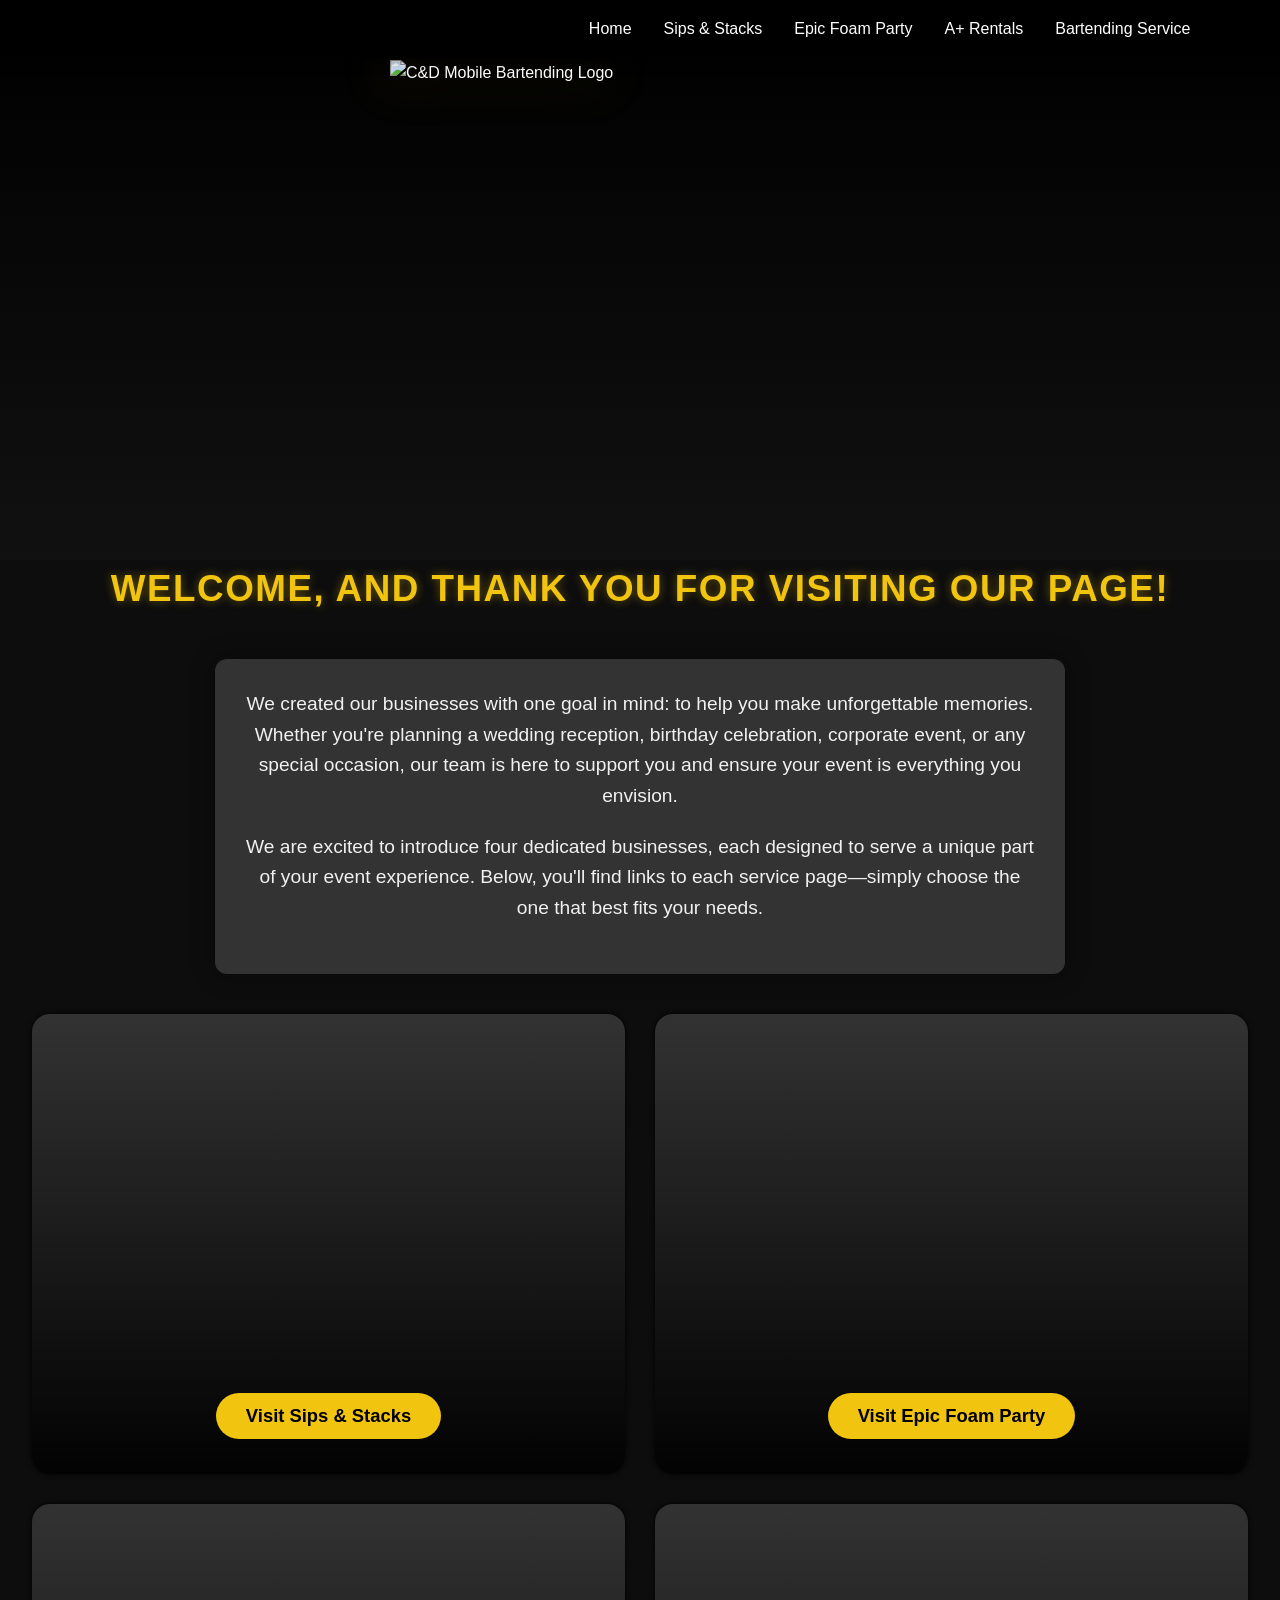
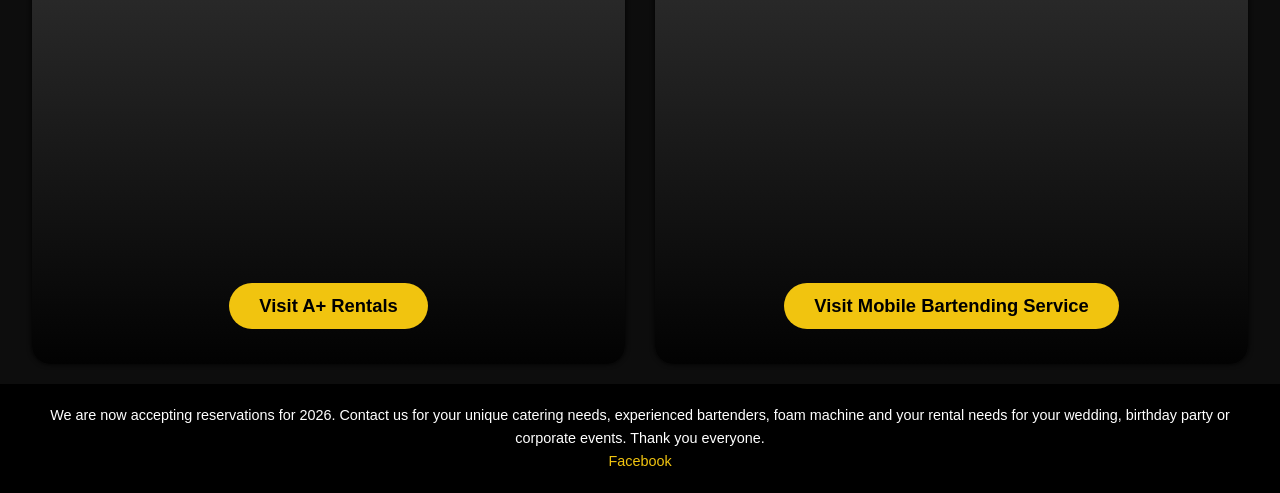
==== home.html @ 786255f0 "Add files via upload" ====
<!DOCTYPE html>
<html lang="en">
<head>
  <meta charset="UTF-8">
  <meta name="viewport" content="width=device-width, initial-scale=1.0">
  <title>C&D Mobile Bartending</title>
  <link rel="stylesheet" href="Bar.css">
</head>
<body>
<nav class="global-nav">
<div></div>

  <ul class="nav-menu">
    <li><a href="home.html">Home</a></li>
    <li><a href="Sips_Stacks.html">Sips & Stacks</a></li>
    <li><a href="EpicFoamParty.html">Epic Foam Party</a></li>
    <li><a href="A_Rentals.html">A+ Rentals</a></li>
    <li><a href="index.html">Bartending Service</a></li>
  </ul>

  <div class="nav-toggle">☰</div>
</nav>

<header class="Banner fade-in">
    <img src="Logo1.PNG" alt="C&D Mobile Bartending Logo">
</header>

<main>
  <h1 id="Welcome_Tag" class="fade-in-up">Welcome, and Thank You for Visiting Our Page!</h1>

  <div class="Intro fade-in-up">
      <p>We created our businesses with one goal in mind: to help you make unforgettable memories. Whether you're planning a wedding reception, birthday celebration, corporate event, or any special occasion, our team is here to support you and ensure your event is everything you envision.</p>

      <p>We are excited to introduce four dedicated businesses, each designed to serve a unique part of your event experience. Below, you'll find links to each service page—simply choose the one that best fits your needs.</p>
  </div>

  <div class="container">

      <div class="service-box Sips-and-Stacks hover-glow">
          <div class="overlay"></div>
          <button onclick="location.href='Sips_Stacks.html'">Visit Sips & Stacks</button>
      </div>

      <div class="service-box Epic-Foam-Party hover-glow">
          <div class="overlay"></div>
          <button onclick="location.href='EpicFoamParty.html'">Visit Epic Foam Party</button>
      </div>

      <div class="service-box ARentals hover-glow">
          <div class="overlay"></div>
          <button onclick="location.href='A_Rentals.html'">Visit A+ Rentals</button>
      </div>

      <div class="service-box CD-Bartending hover-glow">
          <div class="overlay"></div>
          <button onclick="location.href='index.html'">Visit Mobile Bartending Service</button>
      </div>

  </div>
</main>

<footer>
    <p>We are now accepting reservations for 2026. Contact us for your unique catering needs, experienced bartenders, foam machine and your rental needs for your wedding, birthday party or corporate events. Thank you everyone.</p>
    <a href="https://www.facebook.com/share/1Mt6kWymyD/?mibextid=wwXIfr">Facebook</a>
</footer>

<script>
const navToggle = document.querySelector('.nav-toggle');
const navMenu = document.querySelector('.nav-menu');

if(navToggle){
  navToggle.addEventListener('click', () => {
    navMenu.classList.toggle('active');
  });
}
</script>

</body>
</html>
---- Bar.css ----
* {
  margin: 0;
  padding: 0;
  box-sizing: border-box;
  font-family: 'Poppins', sans-serif;
}

body {
  background-color: #0d0d0d;
  scroll-behavior: smooth;
  line-height: 1.6;
  color: #ffffff;
}


.Banner {
  width: 100%;
  height: 500px;
  background: linear-gradient(180deg, #000000, #111111);
  display: flex;
  justify-content: center;
  align-items: center;
  padding: 40px 40px;
  margin: auto;
}

.Banner img {
  width: 100%;
  max-width: 600px;
  height: 500px;
  filter: drop-shadow(0 0 25px rgba(241,196,15,0.3));
}


#Welcome_Tag {
  font-size: 2.7rem;
  font-weight: 700;
  text-align: center;
  margin-top: 40px;
  color: #f1c40f;
  letter-spacing: 1.5px;
  text-transform: uppercase;
  text-shadow: 0 0 10px rgba(241,196,15,0.4);
}


.Intro {
  width: 90%;
  max-width: 900px;
  margin: 40px auto;
  background: rgba(30,30,30,0.95);
  padding: 35px;
  border-radius: 14px;
  color: #f1f1f1;
  box-shadow: 0 0 25px rgba(0,0,0,0.6);
  backdrop-filter: blur(6px);
}

.Intro p {
  margin-bottom: 20px;
  font-size: 1.2rem;
  text-align: center;
}

.container {
  display: grid;
  grid-template-columns: repeat(auto-fit, minmax(500px, 1fr));
  gap: 30px;
  width: 95%;
  margin: 20px auto;
}


.service-box {
  height: 460px;
  background-size: 55%;
  background-repeat: no-repeat;
  background-position: center 40px;
  border-radius: 18px;
  background-color: #151515;
  position: relative;
  overflow: hidden;
  display: flex;
  align-items: flex-end;
  justify-content: center;
  padding-bottom: 35px;
  box-shadow: 0 0 5px #000;
  transition: transform .3s ease, box-shadow .3s ease;
}


.service-box .overlay {
  position: absolute;
  bottom: 0;
  width: 100%;
  height: 100%;
  background: linear-gradient(to top, rgba(0, 0, 0, 0.9), rgba(255, 255, 255, 0.126));
}

.hover-glow:hover {
  transform: scale(1.03);
  box-shadow: 0 0 25px rgba(241,196,15,0.4);
}
iframe {
  width: 100%;
  height: 300px;
  border: none;
  border-radius: 12px;
  box-shadow: 0 0 15px rgba(0,0,0,0.5);
  margin-bottom: 15px;
}


.service-box button {
  padding: 12px 30px;
  font-size: 1.15rem;
  background-color: #f1c40f;
  color: #000;
  border: none;
  border-radius: 30px;
  font-weight: bold;
  cursor: pointer;
  z-index: 2;
  transition: 0.3s ease;
}

.service-box button:hover {
  background-color: #ffe27a;
  transform: scale(1.07);
}

.Sips-and-Stacks { background-image: url("Logo3.PNG"); }
.Epic-Foam-Party { background-image: url("Logo4.PNG"); }
.ARentals        { background-image: url("Logo5.PNG"); }
.CD-Bartending   { background-image: url("Logo2.PNG"); }


.fade-in {
  animation: fadeIn 1.5s ease forwards;
  opacity: 0;
}

.fade-in-up {
  animation: fadeInUp 1.5s ease forwards;
  opacity: 0;
}
.Banner {
  width: 100%;
  height: 540px;
  display: flex;
  justify-content: center;
  align-items: center;
  padding-top: 80px;
}

.Banner img {
  width: 100%;
  max-width: 500px;
}

#Welcome_Tag {
  font-size: 2.3rem;
  text-align: center;
  margin-top: 20px;
  color: #f1c40f;
}
.Intro {
  width: 90%;
  max-width: 850px;
  margin: 40px auto;
  background: #333;
  padding: 30px;
  border-radius: 12px;
  box-shadow: 0 0 25px rgba(0,0,0,0.4);
}
.menu-section {
  text-align: center;
  margin-top: 50px;
}

.menu-section h2 {
  font-size: 2rem;
  color: #f1c40f;
}

.menu-grid {
  margin: 40px auto;
  width: 90%;
  max-width: 1000px;
  display: grid;
  grid-template-columns: repeat(auto-fit, minmax(280px, 1fr));
  gap: 25px;
}

.menu-item {
  background: #222;
  padding: 20px;
  border-radius: 10px;
  box-shadow: 0 0 20px rgba(0,0,0,0.5);
  transition: 0.3s ease;
}

.menu-item:hover {
  transform: scale(1.03);
}

.menu-item img {
  width: 100%;
  height: 200px;
  object-fit: cover;
  border-radius: 10px;
}


.reservation-section {
  margin-top: 60px;
  padding: 40px 20px;
  background: #111;
  text-align: center;
}

.reservation-section h2 {
  color: #f1c40f;
}

.reservation-form {
  width: 90%;
  max-width: 600px;
  margin: 30px auto;
  display: flex;
  flex-direction: column;
  gap: 15px;
}

.reservation-form input,
.reservation-form select,
.reservation-form textarea {
  padding: 12px;
  border-radius: 6px;
  border: none;
  background: #333;
  color: #fff;
}

.reservation-form button {
  padding: 14px;
  border: none;
  background: #f1c40f;
  color: #000;
  font-weight: bold;
  border-radius: 30px;
  cursor: pointer;
  transition: 0.3s;
}

.reservation-form button:hover {
  background: #ffe27a;
  transform: scale(1.05);
}


#contact {
  padding: 50px;
  background: #111;
  text-align: center;
}

footer {
  padding: 20px;
  background: #000;
  text-align: center;
  color: #fff;
}

.fade-in {
  opacity: 0;
  transform: translateY(20px);
  animation: fadeUp 1s ease forwards;
}


.logo {
  background-image: url("Logo2.PNG");
  height: 100px;
  width: 100px;
  background-size: contain;
  background-repeat: no-repeat;
  background-position:left;
  border: solid rgb(255, 255, 255) 2px;
}
.logo2 {
  background-image: url("Logo3.PNG");
  height: 100px;
  width: 100px;
  background-size: contain;
  background-repeat: no-repeat;
  background-position:left;
  border: solid rgb(255, 255, 255) 2px;
}


.global-nav {
  display: flex;
  justify-content: space-between;
  align-items: center;
  padding: 1rem 7%;
  background: rgba(0, 0, 0, 0.95);
  position: fixed;
  top: 0;
  width: 100%;
  z-index: 2000;
  box-shadow: 0 2px 10px rgba(0,0,0,0.6);
}


.nav-logo {
  background-image: url("Logo2.PNG");
  background-size: contain;
  background-repeat: no-repeat;
  width: 70px;
  height: 70px;
}
.nav-logo4 {
  background-image: url("Logo4.PNG");
  background-size: contain;
  background-repeat: no-repeat;
  width: 70px;
  height: 70px;
}
.nav-logo3 {
  background-image: url("Logo3.PNG");
  background-size: contain;
  background-repeat: no-repeat;
  width: 70px;
  height: 70px;
}
.nav-logo0 {
  background-size: contain;
  background-repeat: no-repeat;
  width: 70px;
  height: 70px;
}
.nav-logo5 {
  background-image: url("Logo5.PNG");
  background-size: contain;
  background-repeat: no-repeat;
  width: 70px;
  height: 70px;
}



.nav-menu {
  list-style: none;
  display: flex;
  gap: 2rem;
}

.nav-menu a {
  text-decoration: none;
  color: #fff;
  font-size: 1rem;
  transition: 0.3s;
}

.nav-menu a:hover {
  color: #f1c40f;
}


.nav-toggle {
  display: none;
  font-size: 2rem;
  cursor: pointer;
  color: #fff;
}


.hero {
  background: url("backgroundimg1.png") no-repeat center center/contain;
  background-color: #000;
  background-size: 100%;
  height: 1000px;
  display: flex;
  justify-content: center;
  align-items: center;
  text-align: center;
  position: relative;
}
.hero1 {
  background: url("stacks.jpg") no-repeat center center/contain;
  background-color: #000;
  background-size: cover; 
  height: 600px;
  display: flex;
  justify-content: center;
  align-items: center;
  text-align: center;
  position: relative;
}
.hero2 {
  background: url("foamParty.webp") no-repeat center center/contain;
  background-color: #000;
  background-size: cover; 
  height: 600px;
  display: flex;
  justify-content: center;
  align-items: center;
  text-align: center;
  position: relative;
}
.hero3 {
  background: url("A+Rentals.jpg") no-repeat center center/contain;
  background-color: #000;
  background-size: cover; 
  height: 600px;
  display: flex;
  justify-content: center;
  align-items: center;
  text-align: center;
  position: relative;
}
iframe{
  width: 100%;
  height: 600px;
  border: none;
}
.imgsection{
   background: url("dirtySoda.webp") no-repeat center center/contain;
  background-color: #000;
  background-size: cover; 
  height: 600px;
  display: flex;
  justify-content: center;
  align-items: center;
  text-align: center;
  position: relative;
}
.imgsection1{
   background: url("Party.jpg") no-repeat center center/contain;
 background-color: #000;
  background-size: cover; 
  height: 600px;
  display: flex;
  justify-content: center;
  align-items: center;
  text-align: center;
  position: relative;
}
.overlay {
  position: absolute;
  top: 0; left: 0;
  width: 100px;
  height: 100px
}

.hero-content {
  position: relative;
  z-index: 1;
  padding: 2rem;
}

.hero h1 {
  font-size: 2.5rem;
  color: #f1c40f;
  margin-bottom: 1rem;
}

.hero p {
  font-size: 1.2rem;
  margin-bottom: 2rem;
}

.btn {
  background: #f1c40f;
  color: #000;
  padding: 0.8em 1.5em;
  border-radius: 25px;
  text-decoration: none;
  font-weight: 600;
  transition: 0.3s;

}

.hero-content h1{
  color: white;
  border-radius: 10px;
}
.hero-content1s h1{
  color: black;
  border-radius: 10px;
}

.btn:hover {
  background: #ffdb4d;
}

.section {
  padding: 100px 10%;
  text-align: center;
}
.section h2 {
  color:#f1c40f;
}

.light-bg {
  background: #000000;
}

.service-grid {
  display: grid;
  grid-template-columns: repeat(auto-fit, minmax(250px, 1fr));
  gap: 2rem;
  margin-top: 2rem;
}

.service-card {
  background: #333;
  padding: 1.5rem;
  border-radius: 15px;
  transition: 0.3s;
}

.service-card:hover {
  transform: translateY(-5px);
}
table {
  width: 80%;
  margin: 3rem auto;
  border-collapse: collapse;
  border: 1px solid #f1c40f;
  color: #f1c40f;
  text-align: left;
}
table th, table td {
  padding: 12px 15px;
  border: 1px solid #f1c40f;
}
table th {
  background: #222;
}

.gallery-grid {
  display: grid;
  grid-template-columns: repeat(auto-fit, minmax(250px, 1fr));
  gap: 1rem;
  margin-top: 2rem;
}

.gallery-grid img {
  width: 100%;
  border-radius: 10px;
}

.contact-form {
  display: flex;
  flex-direction: column;
  max-width: 500px;
  margin: 2rem auto;
}

.contact-form input, 
.contact-form textarea {
  background: #333;
  border: none;
  border-radius: 10px;
  color: #fff;
  padding: 0.8rem;
  margin-bottom: 1rem;
}

footer {
  background: #000;
  text-align: center;
  padding: 20px;
  font-size: 0.9rem;
}

footer a {
  color: #f1c40f;
  text-decoration: none;
}


@media (max-width: 768px) {

  .nav-menu {
    position: absolute;
    top: 80px;
    right: 7%;
    background: #000;
    flex-direction: column;
    gap: 1rem;
    padding: 1rem;
    display: none;
  }

  .nav-menu.active {
    display: flex;
  }

  .nav-toggle {
    display: block;
  }

}
@keyframes fadeIn {
  to { opacity: 1; }
}

@keyframes fadeInUp {
  from { transform: translateY(40px); opacity: 0; }
  to { transform: translateY(0); opacity: 1; }
}


.fade-in {
  opacity: 0;
  animation: fadeIn 1s forwards;
}

.fade-in-up {
  opacity: 0;
  transform: translateY(40px);
  animation: fadeInUp 1s forwards;
}


.fade-delay-1 { animation-delay: 0.2s; }
.fade-delay-2 { animation-delay: 0.4s; }
.fade-delay-3 { animation-delay: 0.6s; }
.fade-delay-4 { animation-delay: 0.8s; }
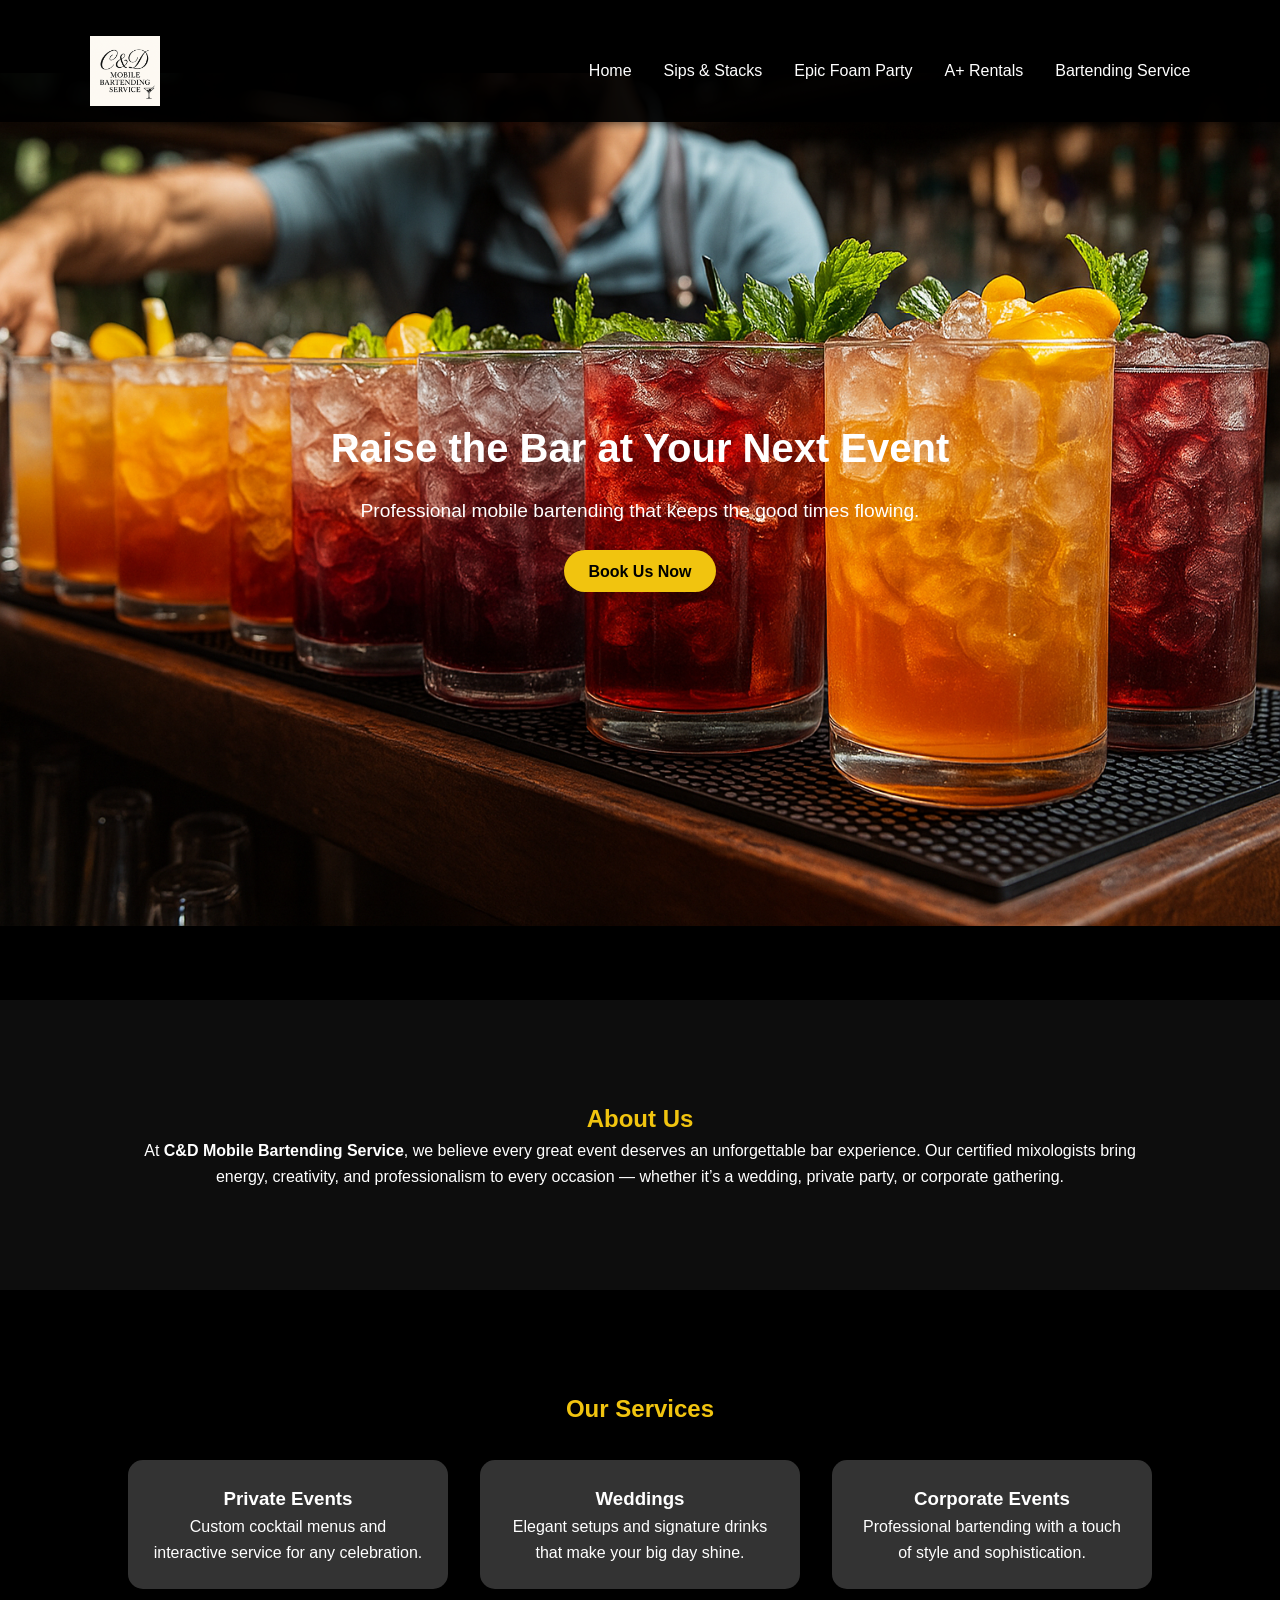
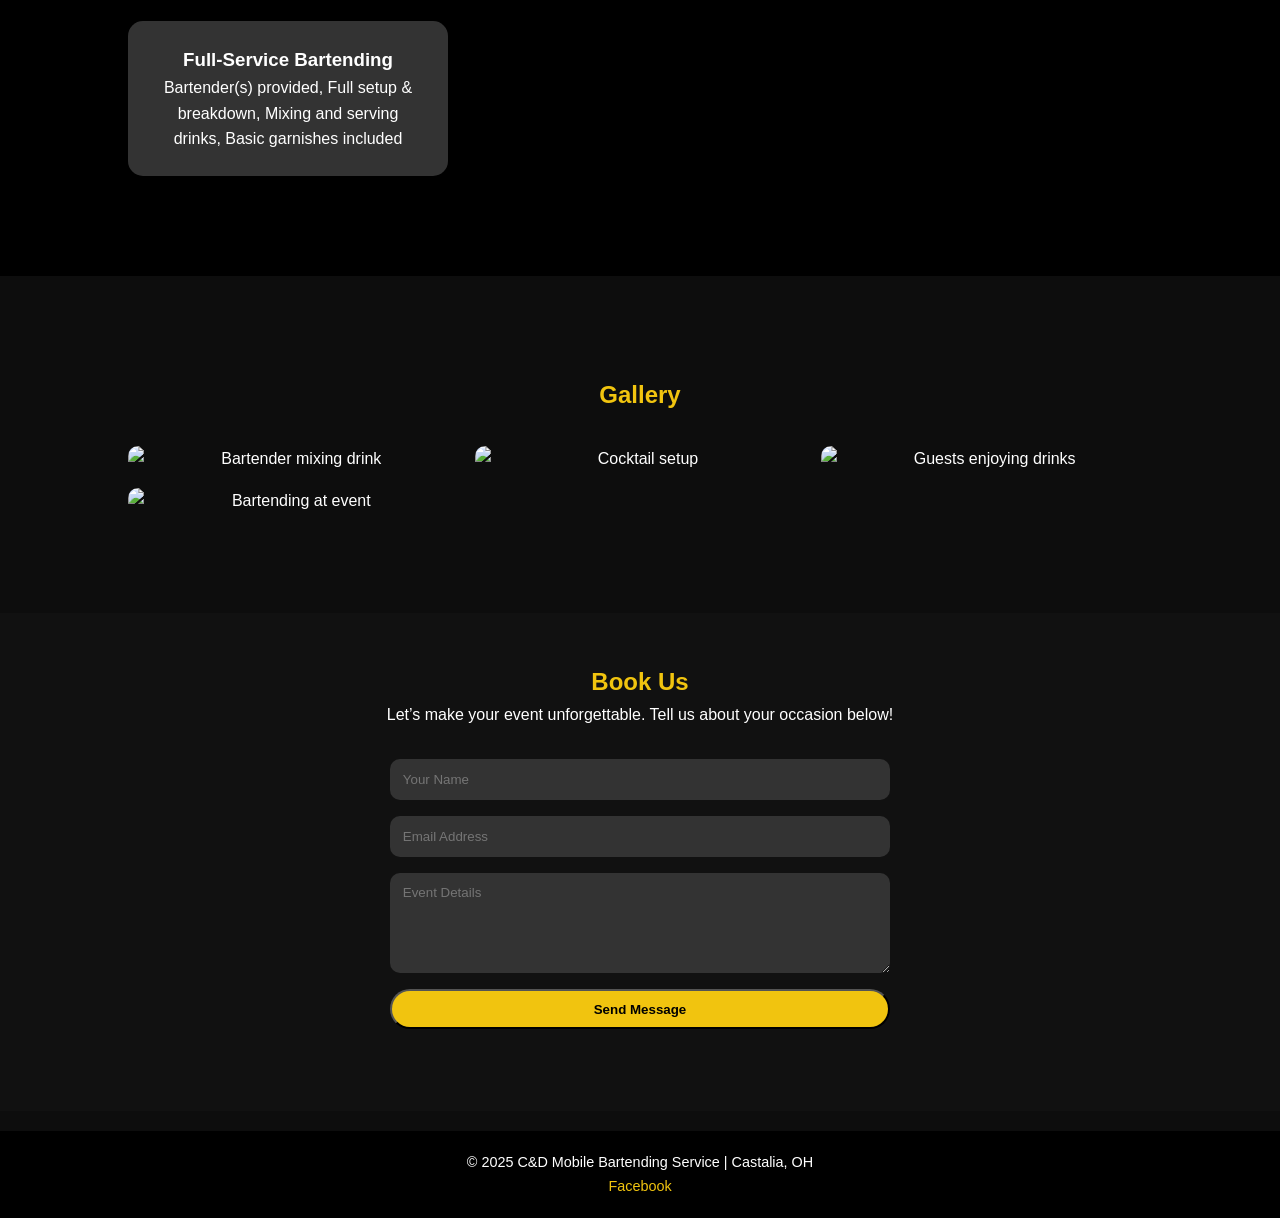
==== commit 9501548d: "Rename index1.html to home.html" ====
--- a/home.html
+++ b/home.html
@@ -5,11 +5,23 @@
   <meta name="viewport" content="width=device-width, initial-scale=1.0">
   <title>C&D Mobile Bartending</title>
   <link rel="stylesheet" href="Bar.css">
+ <style>
+    .reveal {
+      opacity: 0;
+      transform: translateY(30px);
+      transition: all 0.8s ease-out;
+    }
+
+    .reveal.active {
+      opacity: 1;
+      transform: none;
+    }
+  </style>
 </head>
 <body>
-<nav class="global-nav">
-<div></div>
 
+<nav class="global-nav fade-in fade-delay-1">
+  <div class="nav-logo"></div>
   <ul class="nav-menu">
     <li><a href="home.html">Home</a></li>
     <li><a href="Sips_Stacks.html">Sips & Stacks</a></li>
@@ -17,63 +29,86 @@
     <li><a href="A_Rentals.html">A+ Rentals</a></li>
     <li><a href="index.html">Bartending Service</a></li>
   </ul>
-
   <div class="nav-toggle">☰</div>
 </nav>
 
-<header class="Banner fade-in">
-    <img src="Logo1.PNG" alt="C&D Mobile Bartending Logo">
+<header class="hero fade-in-up fade-delay-2">
+  <div class="overlay"></div>
+  <div class="hero-content">
+    <h1>Raise the Bar at Your Next Event</h1>
+    <p>Professional mobile bartending that keeps the good times flowing.</p>
+    <a href="#contact" class="btn">Book Us Now</a>
+  </div>
 </header>
 
 <main>
-  <h1 id="Welcome_Tag" class="fade-in-up">Welcome, and Thank You for Visiting Our Page!</h1>
+  <section id="about" class="section fade-in-up fade-delay-3">
+    <h2>About Us</h2>
+    <p>
+      At <strong>C&D Mobile Bartending Service</strong>, we believe every great event deserves an unforgettable bar experience.
+      Our certified mixologists bring energy, creativity, and professionalism to every occasion — whether it’s a wedding,
+      private party, or corporate gathering.
+    </p>
+  </section>
 
-  <div class="Intro fade-in-up">
-      <p>We created our businesses with one goal in mind: to help you make unforgettable memories. Whether you're planning a wedding reception, birthday celebration, corporate event, or any special occasion, our team is here to support you and ensure your event is everything you envision.</p>
+  <section id="services" class="section light-bg fade-in-up fade-delay-4">
+    <h2>Our Services</h2>
+    <div class="service-grid">
+      <div class="service-card fade-in-up fade-delay-1">
+        <h3>Private Events</h3>
+        <p>Custom cocktail menus and interactive service for any celebration.</p>
+      </div>
+      <div class="service-card fade-in-up fade-delay-2">
+        <h3>Weddings</h3>
+        <p>Elegant setups and signature drinks that make your big day shine.</p>
+      </div>
+      <div class="service-card fade-in-up fade-delay-3">
+        <h3>Corporate Events</h3>
+        <p>Professional bartending with a touch of style and sophistication.</p>
+      </div>
+      <div class="service-card fade-in-up fade-delay-4">
+        <h3>Full-Service Bartending</h3>
+        <p>Bartender(s) provided, Full setup & breakdown, Mixing and serving drinks, Basic garnishes included</p>
+      </div>
+    </div>
+  </section>
 
-      <p>We are excited to introduce four dedicated businesses, each designed to serve a unique part of your event experience. Below, you'll find links to each service page—simply choose the one that best fits your needs.</p>
-  </div>
+  <section id="gallery" class="section fade-in-up fade-delay-3">
+    <h2>Gallery</h2>
+    <div class="gallery-grid">
+      <img src="imagesevent1.jpg.jpg" alt="Bartender mixing drink">
+      <img src="imagesevent2.jpg" alt="Cocktail setup">
+      <img src="imagesevent3.jpg" alt="Guests enjoying drinks">
+      <img src="imagesevent4.jpg" alt="Bartending at event">
+    </div>
+  </section>
 
-  <div class="container">
-
-      <div class="service-box Sips-and-Stacks hover-glow">
-          <div class="overlay"></div>
-          <button onclick="location.href='Sips_Stacks.html'">Visit Sips & Stacks</button>
-      </div>
-
-      <div class="service-box Epic-Foam-Party hover-glow">
-          <div class="overlay"></div>
-          <button onclick="location.href='EpicFoamParty.html'">Visit Epic Foam Party</button>
-      </div>
-
-      <div class="service-box ARentals hover-glow">
-          <div class="overlay"></div>
-          <button onclick="location.href='A_Rentals.html'">Visit A+ Rentals</button>
-      </div>
-
-      <div class="service-box CD-Bartending hover-glow">
-          <div class="overlay"></div>
-          <button onclick="location.href='index.html'">Visit Mobile Bartending Service</button>
-      </div>
-
-  </div>
+  <section id="contact" class="section light-bg fade-in-up fade-delay-4">
+    <h2>Book Us</h2>
+    <p>Let’s make your event unforgettable. Tell us about your occasion below!</p>
+    <form class="contact-form">
+      <input type="text" placeholder="Your Name" required>
+      <input type="email" placeholder="Email Address" required>
+      <textarea placeholder="Event Details" rows="5" required></textarea>
+      <button type="submit" class="btn">Send Message</button>
+    </form>
+  </section>
 </main>
 
-<footer>
-    <p>We are now accepting reservations for 2026. Contact us for your unique catering needs, experienced bartenders, foam machine and your rental needs for your wedding, birthday party or corporate events. Thank you everyone.</p>
-    <a href="https://www.facebook.com/share/1Mt6kWymyD/?mibextid=wwXIfr">Facebook</a>
+<footer class="fade-in fade-delay-3">
+  <p>© 2025 C&D Mobile Bartending Service | Castalia, OH</p>
+  <a href="https://www.facebook.com/share/1Mt6kWymyD/?mibextid=wwXIfr">Facebook</a>
 </footer>
 
 <script>
 const navToggle = document.querySelector('.nav-toggle');
 const navMenu = document.querySelector('.nav-menu');
+if(navToggle){ navToggle.addEventListener('click', () => { navMenu.classList.toggle('active'); }); }
 
-if(navToggle){
-  navToggle.addEventListener('click', () => {
-    navMenu.classList.toggle('active');
-  });
-}
+// Trigger animations
+document.addEventListener('DOMContentLoaded', () => {
+  document.querySelectorAll('.fade-in, .fade-in-up').forEach(el => { el.style.animationPlayState = 'running'; });
+});
 </script>
-
 </body>
 </html>
--- a/Bar.css
+++ b/Bar.css
@@ -129,10 +129,10 @@
   transform: scale(1.07);
 }
 
-.Sips-and-Stacks { background-image: url("Logo3.PNG"); }
-.Epic-Foam-Party { background-image: url("Logo4.PNG"); }
-.ARentals        { background-image: url("Logo5.PNG"); }
-.CD-Bartending   { background-image: url("Logo2.PNG"); }
+.Sips-and-Stacks { background-image: url("images/Logo3.PNG"); }
+.Epic-Foam-Party { background-image: url("images/Logo4.PNG"); }
+.ARentals        { background-image: url("images/Logo5.PNG"); }
+.CD-Bartending   { background-image: url("images/Logo2.PNG"); }
 
 
 .fade-in {
@@ -280,7 +280,7 @@
 
 
 .logo {
-  background-image: url("Logo2.PNG");
+  background-image: url("images/Logo2.PNG");
   height: 100px;
   width: 100px;
   background-size: contain;
@@ -289,7 +289,7 @@
   border: solid rgb(255, 255, 255) 2px;
 }
 .logo2 {
-  background-image: url("Logo3.PNG");
+  background-image: url("images/Logo3.PNG");
   height: 100px;
   width: 100px;
   background-size: contain;
@@ -314,21 +314,21 @@
 
 
 .nav-logo {
-  background-image: url("Logo2.PNG");
+  background-image: url("images/Logo2.PNG");
   background-size: contain;
   background-repeat: no-repeat;
   width: 70px;
   height: 70px;
 }
 .nav-logo4 {
-  background-image: url("Logo4.PNG");
+  background-image: url("images/Logo4.PNG");
   background-size: contain;
   background-repeat: no-repeat;
   width: 70px;
   height: 70px;
 }
 .nav-logo3 {
-  background-image: url("Logo3.PNG");
+  background-image: url("images/Logo3.PNG");
   background-size: contain;
   background-repeat: no-repeat;
   width: 70px;
@@ -341,7 +341,7 @@
   height: 70px;
 }
 .nav-logo5 {
-  background-image: url("Logo5.PNG");
+  background-image: url("images/Logo5.PNG");
   background-size: contain;
   background-repeat: no-repeat;
   width: 70px;
@@ -377,7 +377,7 @@
 
 
 .hero {
-  background: url("backgroundimg1.png") no-repeat center center/contain;
+  background: url("images/backgroundimg1.png") no-repeat center center/contain;
   background-color: #000;
   background-size: 100%;
   height: 1000px;
@@ -388,7 +388,7 @@
   position: relative;
 }
 .hero1 {
-  background: url("stacks.jpg") no-repeat center center/contain;
+  background: url("images/stacks.jpg") no-repeat center center/contain;
   background-color: #000;
   background-size: cover; 
   height: 600px;
@@ -399,7 +399,7 @@
   position: relative;
 }
 .hero2 {
-  background: url("foamParty.webp") no-repeat center center/contain;
+  background: url("images/foamParty.webp") no-repeat center center/contain;
   background-color: #000;
   background-size: cover; 
   height: 600px;
@@ -410,7 +410,7 @@
   position: relative;
 }
 .hero3 {
-  background: url("A+Rentals.jpg") no-repeat center center/contain;
+  background: url("images/A+Rentals.jpg") no-repeat center center/contain;
   background-color: #000;
   background-size: cover; 
   height: 600px;
@@ -426,7 +426,7 @@
   border: none;
 }
 .imgsection{
-   background: url("dirtySoda.webp") no-repeat center center/contain;
+   background: url("images/dirtySoda.webp") no-repeat center center/contain;
   background-color: #000;
   background-size: cover; 
   height: 600px;
@@ -437,7 +437,7 @@
   position: relative;
 }
 .imgsection1{
-   background: url("Party.jpg") no-repeat center center/contain;
+   background: url("images/Party.jpg") no-repeat center center/contain;
  background-color: #000;
   background-size: cover; 
   height: 600px;
@@ -629,4 +629,4 @@
 .fade-delay-1 { animation-delay: 0.2s; }
 .fade-delay-2 { animation-delay: 0.4s; }
 .fade-delay-3 { animation-delay: 0.6s; }
-.fade-delay-4 { animation-delay: 0.8s; }+.fade-delay-4 { animation-delay: 0.8s; }
